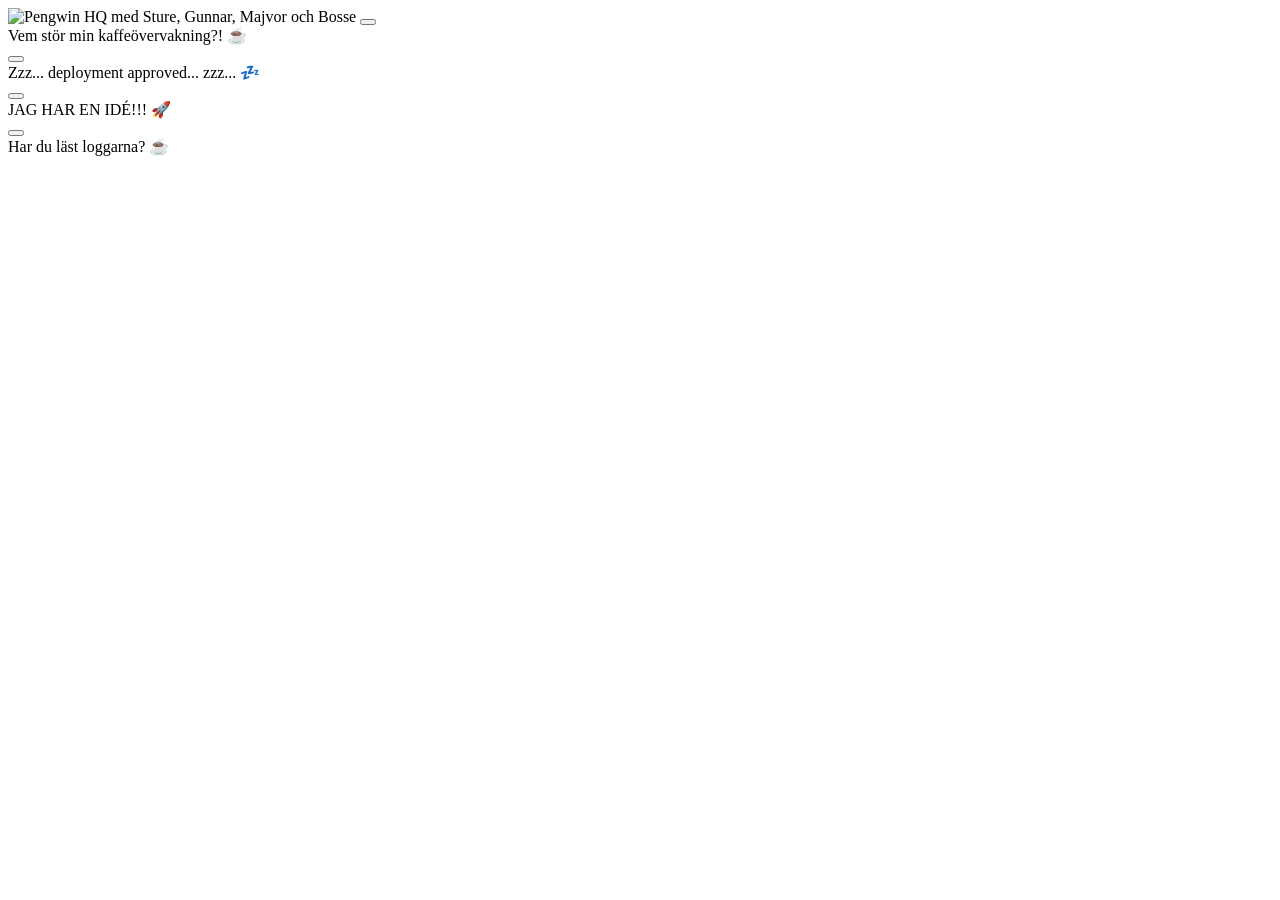
==== src/Beacon.Api/wwwroot/hq.html @ 173f53e0 "feat: add interactive Pengwin HQ" ====
<!DOCTYPE html>
<html lang="sv">
<head>
    <meta charset="UTF-8">
    <meta name="viewport" content="width=device-width, initial-scale=1.0">
    <title>Pengwin HQ | Viral Panic</title>
    <link rel="stylesheet" href="/css/hq.css">
</head>

<body>
    
<main class="hq">
    <div class="office">
        <img
            src="/images/the-office.png"
            alt="Pengwin HQ med Sture, Gunnar, Majvor och Bosse"
            class="hq-image"
        >

        
<button
    class="hotspot hotspot-sture"
    type="button"
    aria-label="Prata med Sture"
    onclick="showPengwinMessage('sture')"
></button>

<div id="sture-message" class="speech-bubble speech-bubble-sture" role="status">
    Vem stör min kaffeövervakning?! ☕
</div>


<button
    class="hotspot hotspot-bosse"
    type="button"
    aria-label="Prata med Bosse"
    onclick="showPengwinMessage('bosse')"
></button>

<div id="bosse-message" class="speech-bubble" role="status">
    Zzz... deployment approved... zzz... 💤
</div>


<button
    class="hotspot hotspot-gunnar"
    type="button"
    aria-label="Prata med Gunnar"
    onclick="showPengwinMessage('gunnar')"
></button>

<div
    id="gunnar-message"
    class="speech-bubble speech-bubble-gunnar"
    role="status"
>
    JAG HAR EN IDÉ!!! 🚀
</div>

<button
    class="hotspot hotspot-majvor"
    type="button"
    aria-label="Prata med Majvor"
    onclick="showPengwinMessage('majvor')"
></button>

<div
    id="majvor-message"
    class="speech-bubble speech-bubble-majvor"
    role="status"
>
    Har du läst loggarna? ☕
</div>



    </div>
</main>

<script src="/js/hq.js"></script>

</body>
</html>
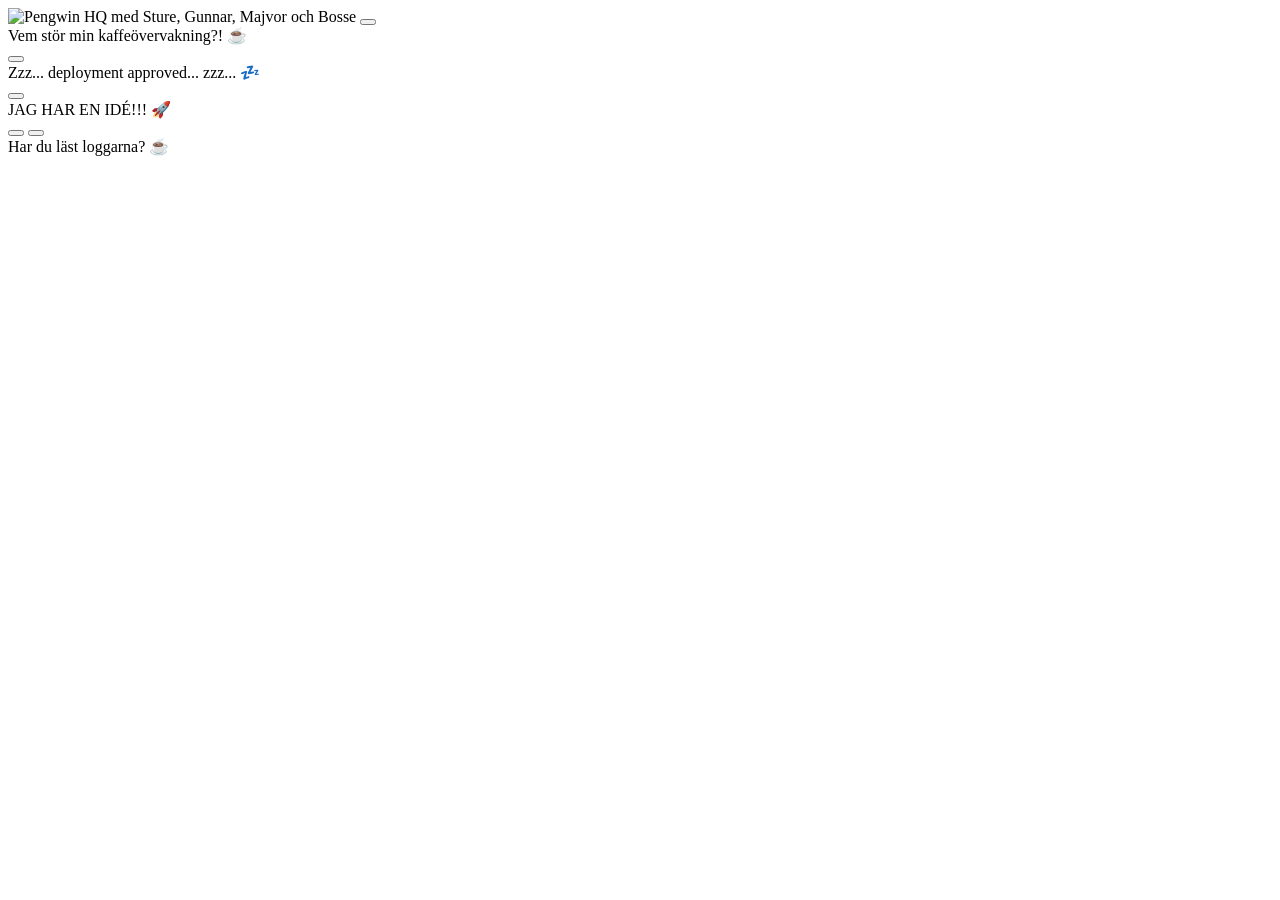
==== commit 54b218ec: "Added button function to panic button" ====
--- a/src/Beacon.Api/wwwroot/hq.html
+++ b/src/Beacon.Api/wwwroot/hq.html
@@ -59,6 +59,13 @@
 </div>
 
 <button
+    class="hotspot hotspot-panic"
+    type="button"
+    aria-label="Tryck på den stora röda knappen"
+    onclick="pressPanicButton()"
+></button>
+
+<button
     class="hotspot hotspot-majvor"
     type="button"
     aria-label="Prata med Majvor"
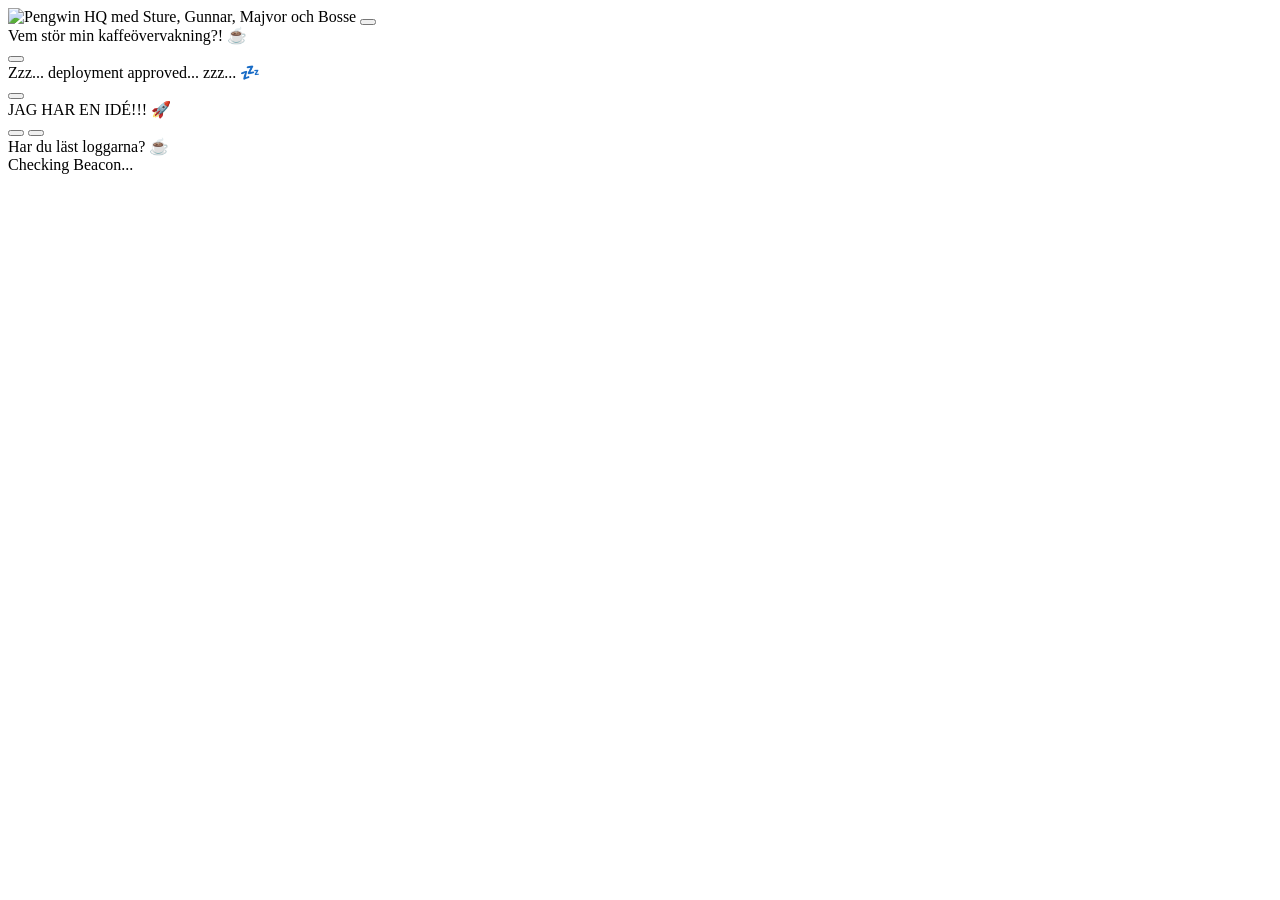
==== commit 16417fd4: "Added color coded event log on dashboard" ====
--- a/src/Beacon.Api/wwwroot/hq.html
+++ b/src/Beacon.Api/wwwroot/hq.html
@@ -1,6 +1,6 @@
-
 <!DOCTYPE html>
 <html lang="sv">
+
 <head>
     <meta charset="UTF-8">
     <meta name="viewport" content="width=device-width, initial-scale=1.0">
@@ -9,83 +9,59 @@
 </head>
 
 <body>
-    
-<main class="hq">
-    <div class="office">
-        <img
-            src="/images/the-office.png"
-            alt="Pengwin HQ med Sture, Gunnar, Majvor och Bosse"
-            class="hq-image"
-        >
 
-        
-<button
-    class="hotspot hotspot-sture"
-    type="button"
-    aria-label="Prata med Sture"
-    onclick="showPengwinMessage('sture')"
-></button>
+    <main class="hq">
+        <div class="office">
+            <img src="/images/the-office.png" alt="Pengwin HQ med Sture, Gunnar, Majvor och Bosse" class="hq-image">
 
-<div id="sture-message" class="speech-bubble speech-bubble-sture" role="status">
-    Vem stör min kaffeövervakning?! ☕
-</div>
+            <a class="hotspot hotspot-monitor" href="/index.html" aria-label="Öppna Beacon Dashboard">
+            </a>
+
+            <button class="hotspot hotspot-sture" type="button" aria-label="Prata med Sture"
+                onclick="showPengwinMessage('sture')"></button>
+
+            <div id="sture-message" class="speech-bubble speech-bubble-sture" role="status">
+                Vem stör min kaffeövervakning?! ☕
+            </div>
 
 
-<button
-    class="hotspot hotspot-bosse"
-    type="button"
-    aria-label="Prata med Bosse"
-    onclick="showPengwinMessage('bosse')"
-></button>
+            <button class="hotspot hotspot-bosse" type="button" aria-label="Prata med Bosse"
+                onclick="showPengwinMessage('bosse')"></button>
 
-<div id="bosse-message" class="speech-bubble" role="status">
-    Zzz... deployment approved... zzz... 💤
-</div>
+            <div id="bosse-message" class="speech-bubble" role="status">
+                Zzz... deployment approved... zzz... 💤
+            </div>
 
 
-<button
-    class="hotspot hotspot-gunnar"
-    type="button"
-    aria-label="Prata med Gunnar"
-    onclick="showPengwinMessage('gunnar')"
-></button>
+            <button class="hotspot hotspot-gunnar" type="button" aria-label="Prata med Gunnar"
+                onclick="showPengwinMessage('gunnar')"></button>
 
-<div
-    id="gunnar-message"
-    class="speech-bubble speech-bubble-gunnar"
-    role="status"
->
-    JAG HAR EN IDÉ!!! 🚀
-</div>
+            <div id="gunnar-message" class="speech-bubble speech-bubble-gunnar" role="status">
+                JAG HAR EN IDÉ!!! 🚀
+            </div>
 
-<button
-    class="hotspot hotspot-panic"
-    type="button"
-    aria-label="Tryck på den stora röda knappen"
-    onclick="pressPanicButton()"
-></button>
+            <button class="hotspot hotspot-panic" type="button" aria-label="Tryck på den stora röda knappen"
+                onclick="pressPanicButton()"></button>
 
-<button
-    class="hotspot hotspot-majvor"
-    type="button"
-    aria-label="Prata med Majvor"
-    onclick="showPengwinMessage('majvor')"
-></button>
+            <button class="hotspot hotspot-majvor" type="button" aria-label="Prata med Majvor"
+                onclick="showPengwinMessage('majvor')"></button>
 
-<div
-    id="majvor-message"
-    class="speech-bubble speech-bubble-majvor"
-    role="status"
->
-    Har du läst loggarna? ☕
-</div>
+            <div id="majvor-message" class="speech-bubble speech-bubble-majvor" role="status">
+                Har du läst loggarna? ☕
+            </div>
+
+            <div class="hq-system-status" role="status">
+                <span id="hq-status-dot" class="hq-status-dot"></span>
+                <span id="hq-status-text">Checking Beacon...</span>
+            </div>
 
 
 
-    </div>
-</main>
+        </div>
+    </main>
 
-<script src="/js/hq.js"></script>
+    <script src="/js/hq.js"></script>
 
 </body>
-</html>
+
+</html>
